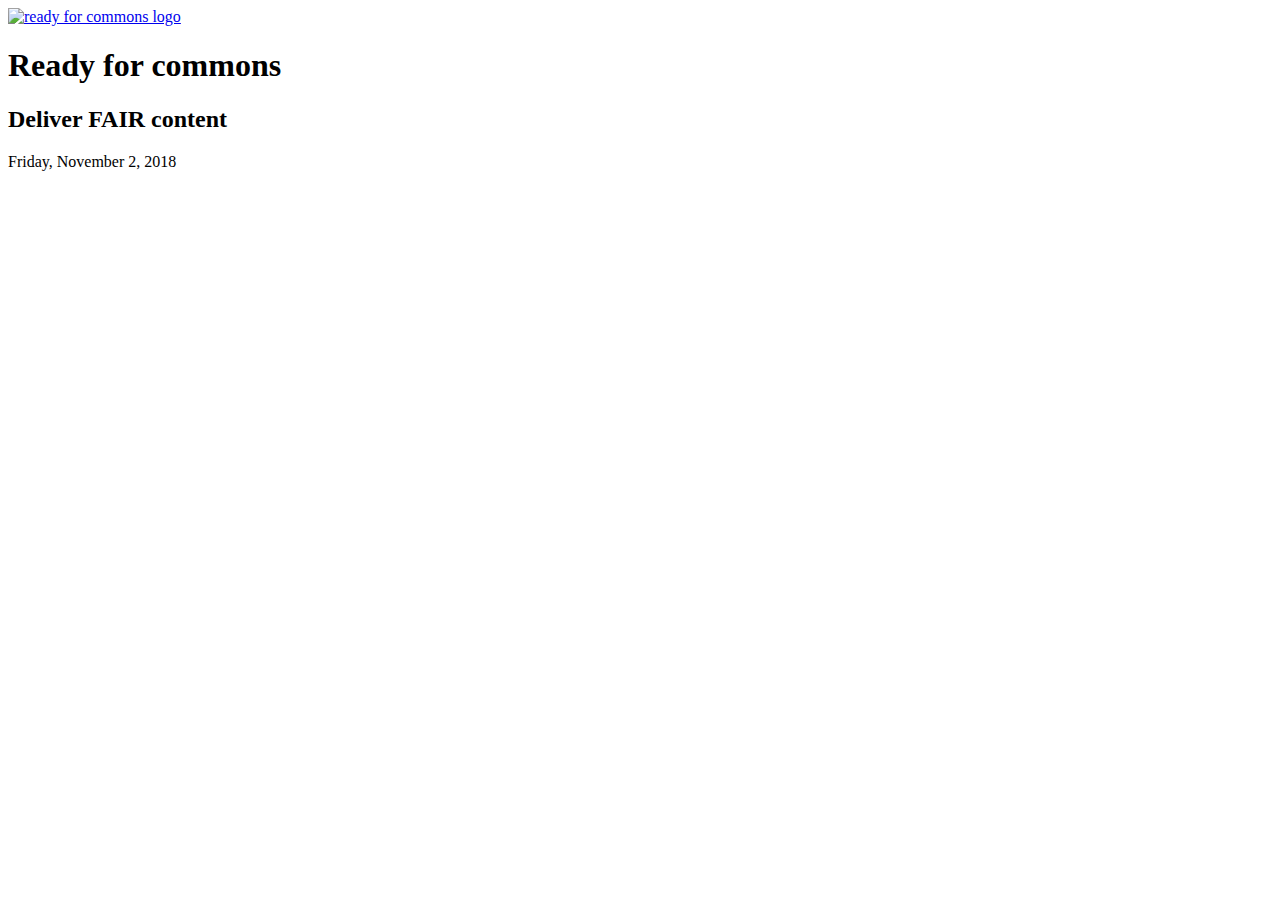
==== docs/index.html @ cfa5a215 "convert home from html to md" ====
<!DOCTYPE html>
<html lang="en" dir="ltr">
  <head>
    <title>Ready for commons</title>
<meta charset="utf-8" />
<meta http-equiv="X-UA-Compatible" content="IE=edge">
<meta name="viewport" content="width=device-width, initial-scale=1" />
<meta name="description" content=" Ready for commons is a magazine about FAIR content: document, data or software are Findable, Accessible, Interoperable and Reusable for every use. We collect the metadata from Zenodo (CERN) for exposed the latest open access and open data stuff. ">
<meta name="author" content=" OSD opensensorsdata ">

<meta name="generator" content="Hugo 0.50" />


<meta name="twitter:site" content="@osd_it">
<meta name="twitter:creator" content=" OSD opensensorsdata ">

<meta name="twitter:title" content="Ready for commons" />
<meta name="twitter:description" content=" Ready for commons is a magazine about FAIR content: document, data or software are Findable, Accessible, Interoperable and Reusable for every use. We collect the metadata from Zenodo (CERN) for exposed the latest open access and open data stuff. " /> 


<link rel="stylesheet" href="https://readyforcommons.com/css/tachyons.min.css" />
<link rel="stylesheet" href="https://readyforcommons.com/css/r4c.css" />

  </head>
  <body class="sans-serif bg-osd ink ph2">
    <header class="tc pt2 avenir">
  <a href="/" class="">
    <img src="/images/logo/readyforcommons.svg" alt="ready for commons logo">
  </a>
  <h1 class="mt2 mb0 baskerville i fw1 f1">Ready for commons</h1>
  <h2 class="mt2 mb0 f6 fw4 ttu tracked">Deliver FAIR content</h2>
  <p class="mt2 mb0 f7 fw4 tracked">Friday, November 2, 2018</p>
  
</header>


  </body>
</html>
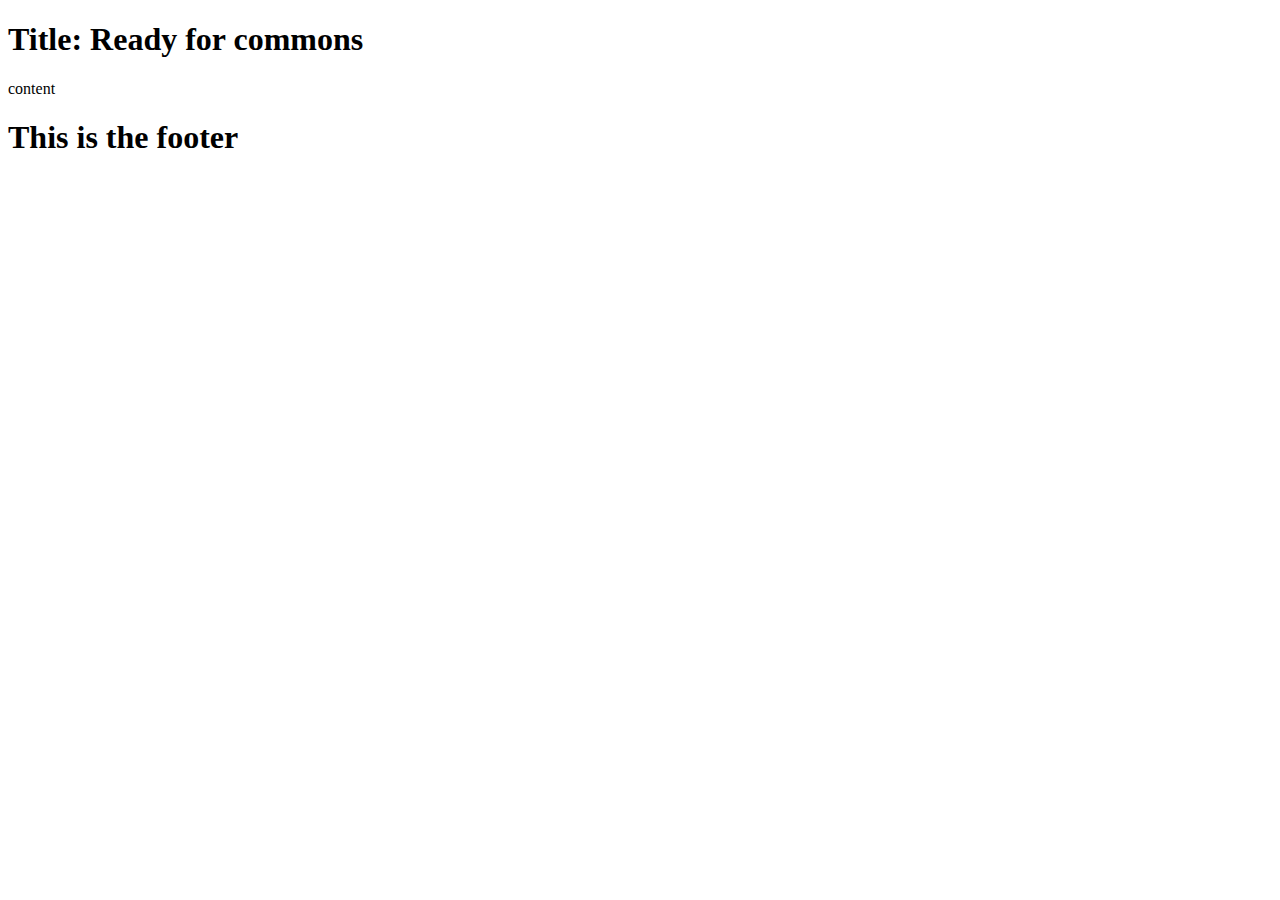
==== commit cfef1286: "add docs folder" ====
--- a/docs/index.html
+++ b/docs/index.html
@@ -1,38 +1,42 @@
 <!DOCTYPE html>
-<html lang="en" dir="ltr">
+<html lang="en-us" dir="ltr">
   <head>
+	<meta name="generator" content="Hugo 0.50" />
     <title>Ready for commons</title>
-<meta charset="utf-8" />
-<meta http-equiv="X-UA-Compatible" content="IE=edge">
-<meta name="viewport" content="width=device-width, initial-scale=1" />
-<meta name="description" content=" Ready for commons is a magazine about FAIR content: document, data or software are Findable, Accessible, Interoperable and Reusable for every use. We collect the metadata from Zenodo (CERN) for exposed the latest open access and open data stuff. ">
-<meta name="author" content=" OSD opensensorsdata ">
+    <meta charset="utf-8">
+    <meta name="viewport" content="width=device-width, initial-scale=1, maximum-scale=1">
 
-<meta name="generator" content="Hugo 0.50" />
-
-
-<meta name="twitter:site" content="@osd_it">
-<meta name="twitter:creator" content=" OSD opensensorsdata ">
-
-<meta name="twitter:title" content="Ready for commons" />
-<meta name="twitter:description" content=" Ready for commons is a magazine about FAIR content: document, data or software are Findable, Accessible, Interoperable and Reusable for every use. We collect the metadata from Zenodo (CERN) for exposed the latest open access and open data stuff. " /> 
-
-
-<link rel="stylesheet" href="https://readyforcommons.com/css/tachyons.min.css" />
-<link rel="stylesheet" href="https://readyforcommons.com/css/r4c.css" />
-
+    <meta name="author" content="OSD opensensorsdata">
+    
+      <meta name="description" content="This is the Ready for commons site">
+    
+    <link rel="icon" href="https://readyforcommons.com/img/favicon/favicon.ico">
+    <link rel="apple-touch-icon" href="https://readyforcommons.com/img/favicon/apple-touch-icon.png" />
   </head>
-  <body class="sans-serif bg-osd ink ph2">
-    <header class="tc pt2 avenir">
-  <a href="/" class="">
-    <img src="/images/logo/readyforcommons.svg" alt="ready for commons logo">
-  </a>
-  <h1 class="mt2 mb0 baskerville i fw1 f1">Ready for commons</h1>
-  <h2 class="mt2 mb0 f6 fw4 ttu tracked">Deliver FAIR content</h2>
-  <p class="mt2 mb0 f7 fw4 tracked">Friday, November 2, 2018</p>
-  
-</header>
-
+  <body>
 
   </body>
 </html>
+
+<meta property="og:title" content="Ready for commons" />
+<meta property="og:description" content="Data asset management" />
+<meta property="og:type" content="website" />
+<meta property="og:url" content="https://readyforcommons.com/" />
+<meta property="og:updated_time" content="2018-11-04T10:00:51&#43;01:00"/><meta property="og:site_name" content="Ready for commons" />
+
+<meta name="twitter:card" content="summary_large_image"/>
+<meta name="twitter:image" content="https://readyforcommons.com/img/seo/r4c-opg-facebook.png"/>
+
+<meta name="twitter:title" content="Ready for commons"/>
+<meta name="twitter:description" content="Data asset management"/>
+
+
+  <h1>Title: Ready for commons</h1>
+  content
+<footer>
+  <h1>This is the footer</h1>
+</footer>
+
+
+</body>
+</html>
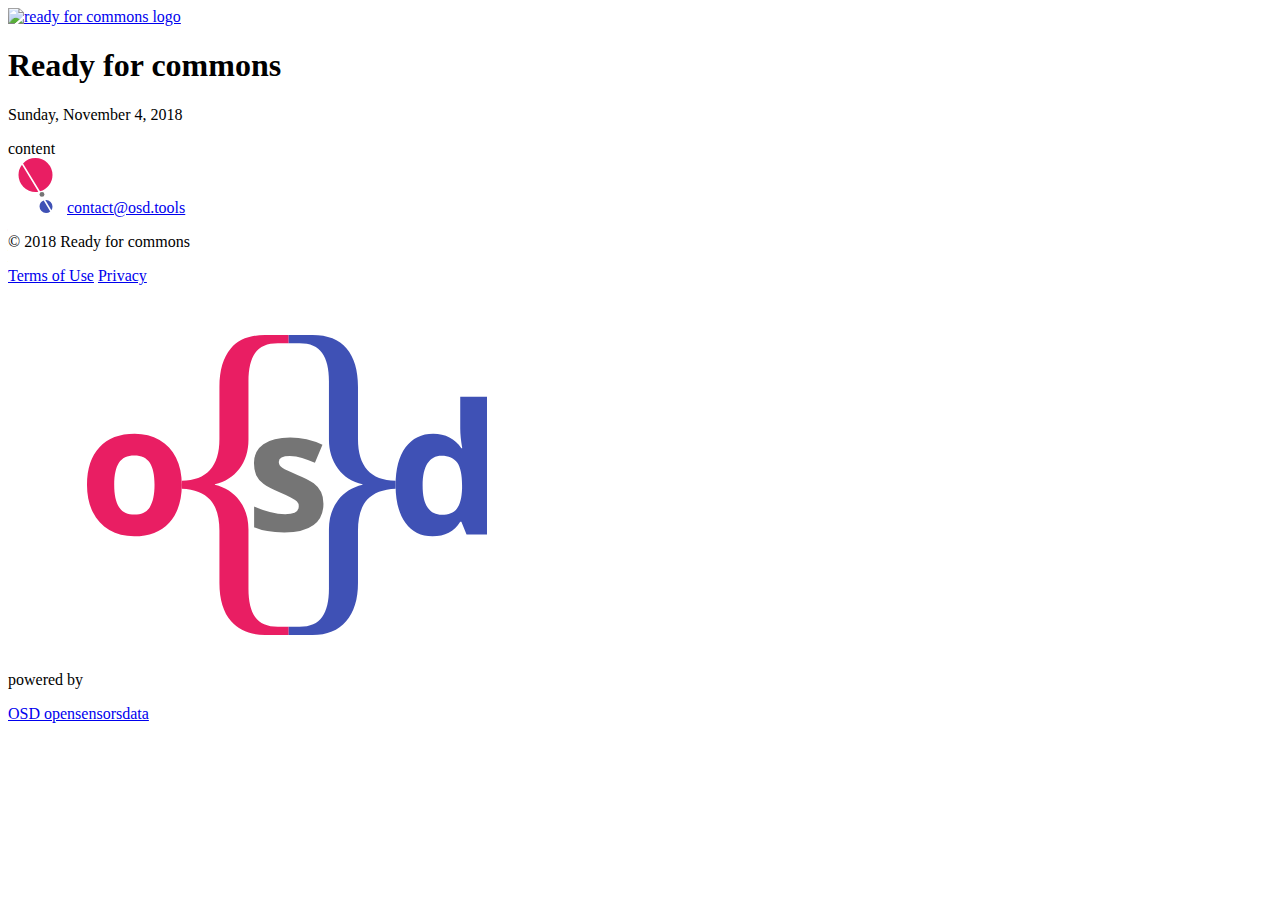
==== commit 0a1b1ba0: "update" ====
--- a/docs/index.html
+++ b/docs/index.html
@@ -8,33 +8,86 @@
 
     <meta name="author" content="OSD opensensorsdata">
     
-      <meta name="description" content="This is the Ready for commons site">
+      <meta name="description" content="Data asset management">
     
     <link rel="icon" href="https://readyforcommons.com/img/favicon/favicon.ico">
     <link rel="apple-touch-icon" href="https://readyforcommons.com/img/favicon/apple-touch-icon.png" />
-  </head>
-  <body>
 
-  </body>
-</html>
-
-<meta property="og:title" content="Ready for commons" />
-<meta property="og:description" content="Data asset management" />
+    <meta property="og:title" content="Ready for commons" />
+<meta property="og:description" content="This is the Ready for commons site" />
 <meta property="og:type" content="website" />
 <meta property="og:url" content="https://readyforcommons.com/" />
 <meta property="og:updated_time" content="2018-11-04T10:00:51&#43;01:00"/><meta property="og:site_name" content="Ready for commons" />
 
-<meta name="twitter:card" content="summary_large_image"/>
+    <meta name="twitter:card" content="summary_large_image"/>
 <meta name="twitter:image" content="https://readyforcommons.com/img/seo/r4c-opg-facebook.png"/>
 
 <meta name="twitter:title" content="Ready for commons"/>
-<meta name="twitter:description" content="Data asset management"/>
+<meta name="twitter:description" content="This is the Ready for commons site"/>
 
 
-  <h1>Title: Ready for commons</h1>
+    <meta property="og:title" content="Ready for commons" />
+<meta property="og:description" content="This is the Ready for commons site" />
+<meta property="og:type" content="website" />
+<meta property="og:url" content="https://readyforcommons.com/" />
+
+  
+    
+      <meta property="og:image" content="https://readyforcommons.com/img/seo/r4c-opg-facebook.png" />
+    
+  
+
+
+  <meta property="og:updated_time" content="2018-11-04T10:00:51&#43;01:00"/>
+
+
+
+
+  <meta property="og:site_name" content="Ready for commons" />
+
+
+
+
+
+
+
+
+
+
+
+
+
+    <link rel="stylesheet" href="https://readyforcommons.com/css/r4c-color.css">
+    <link rel="stylesheet" href="https://readyforcommons.com/css/r4c-link.css">
+    <link rel="stylesheet" href="https://readyforcommons.com/css/tachyons.min.css">
+
+  </head>
+  <body class="sans-serif bg-osd ink ph2">
+
+  <header class="tc pt2 avenir">
+  <a href="/" class="">
+    <img src="/images/logo/readyforcommons.svg" alt="ready for commons logo">
+  </a>
+  <h1 class="mt2 mb0 baskerville i fw1 f1">Ready for commons</h1>
+  <h2 class="mt2 mb0 f6 fw4 ttu tracked"></h2>
+  <p class="mt2 mb0 f7 fw4 tracked">Sunday, November 4, 2018</p>
+  
+</header>
+
   content
-<footer>
-  <h1>This is the footer</h1>
+<footer class="ph3 ph4-ns pv6 bt b--black-10 black-70 avenir" id="footer">
+  <img src="img/logo/readyforcommons.svg" alt="ready for commons logo">
+  <a href="mailto:contact@sod.tools" class="link b f3 f2-ns dim black-70 lh-solid">contact@osd.tools</a>
+  <p class="f6 db b lh-solid osd-link">© 2018 Ready for commons</p>
+  <div class="mt5">
+    <a href="/terms/"    title="Terms" class="f6 dib ph2 mid-gray dim">Terms of Use</a>
+    <a href="/privacy/"  title="Privacy" class="f6 dib pl2 mid-gray dim">Privacy</a>
+  </div>
+  <div class="pa2 osd-link flex mt5 items-center">
+    powered by <img class="ph2 h2" src="img/logo/osd-logo.svg" alt="logo OSD">
+    <p><a class="osd-link" href="https://osd.tools">OSD opensensorsdata</a></p>
+
+  </div>
 </footer>
 
 
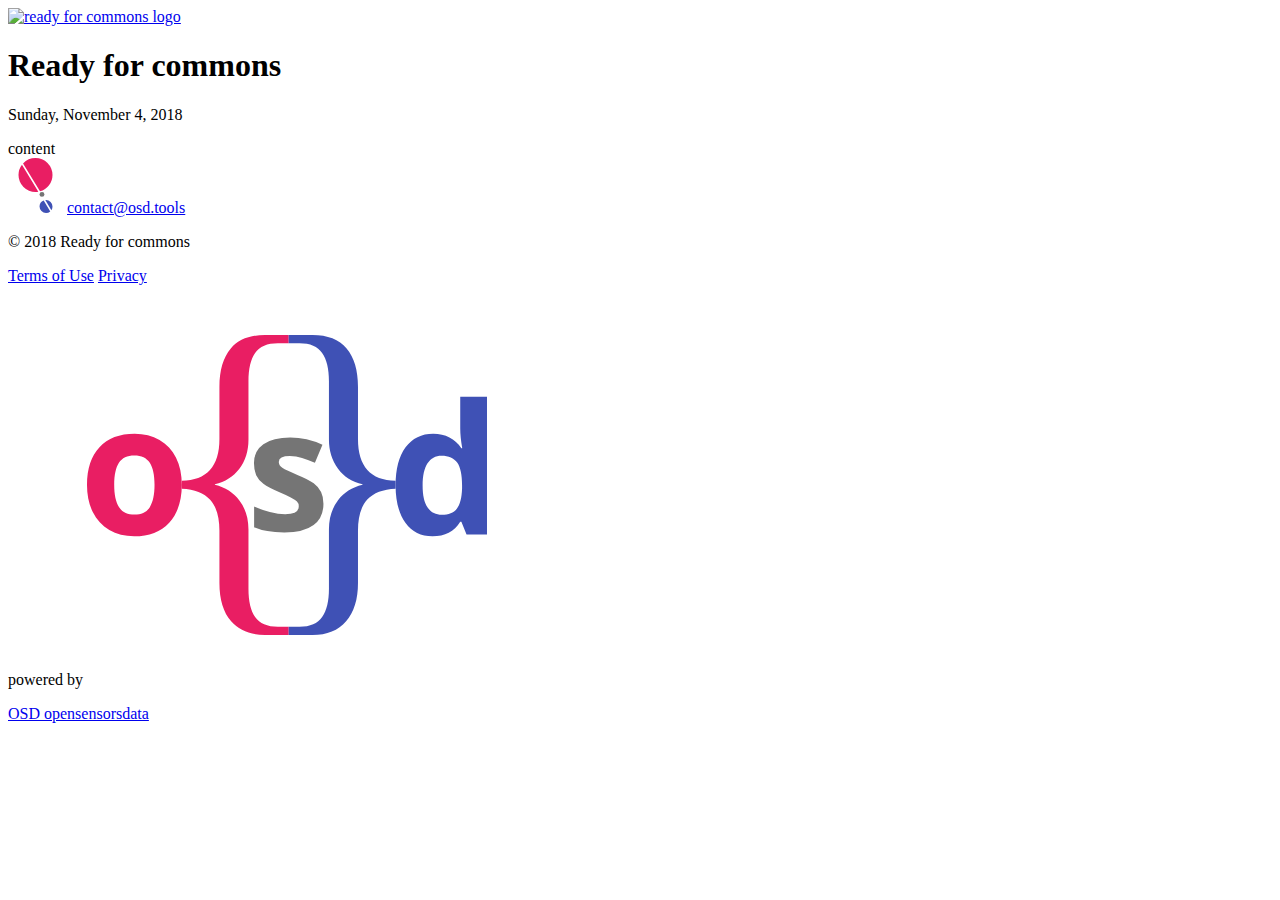
==== commit 92851917: "fix url image home" ====
--- a/docs/index.html
+++ b/docs/index.html
@@ -66,7 +66,7 @@
 
   <header class="tc pt2 avenir">
   <a href="/" class="">
-    <img src="/images/logo/readyforcommons.svg" alt="ready for commons logo">
+    <img src="/img/logo/readyforcommons.svg" alt="ready for commons logo">
   </a>
   <h1 class="mt2 mb0 baskerville i fw1 f1">Ready for commons</h1>
   <h2 class="mt2 mb0 f6 fw4 ttu tracked"></h2>
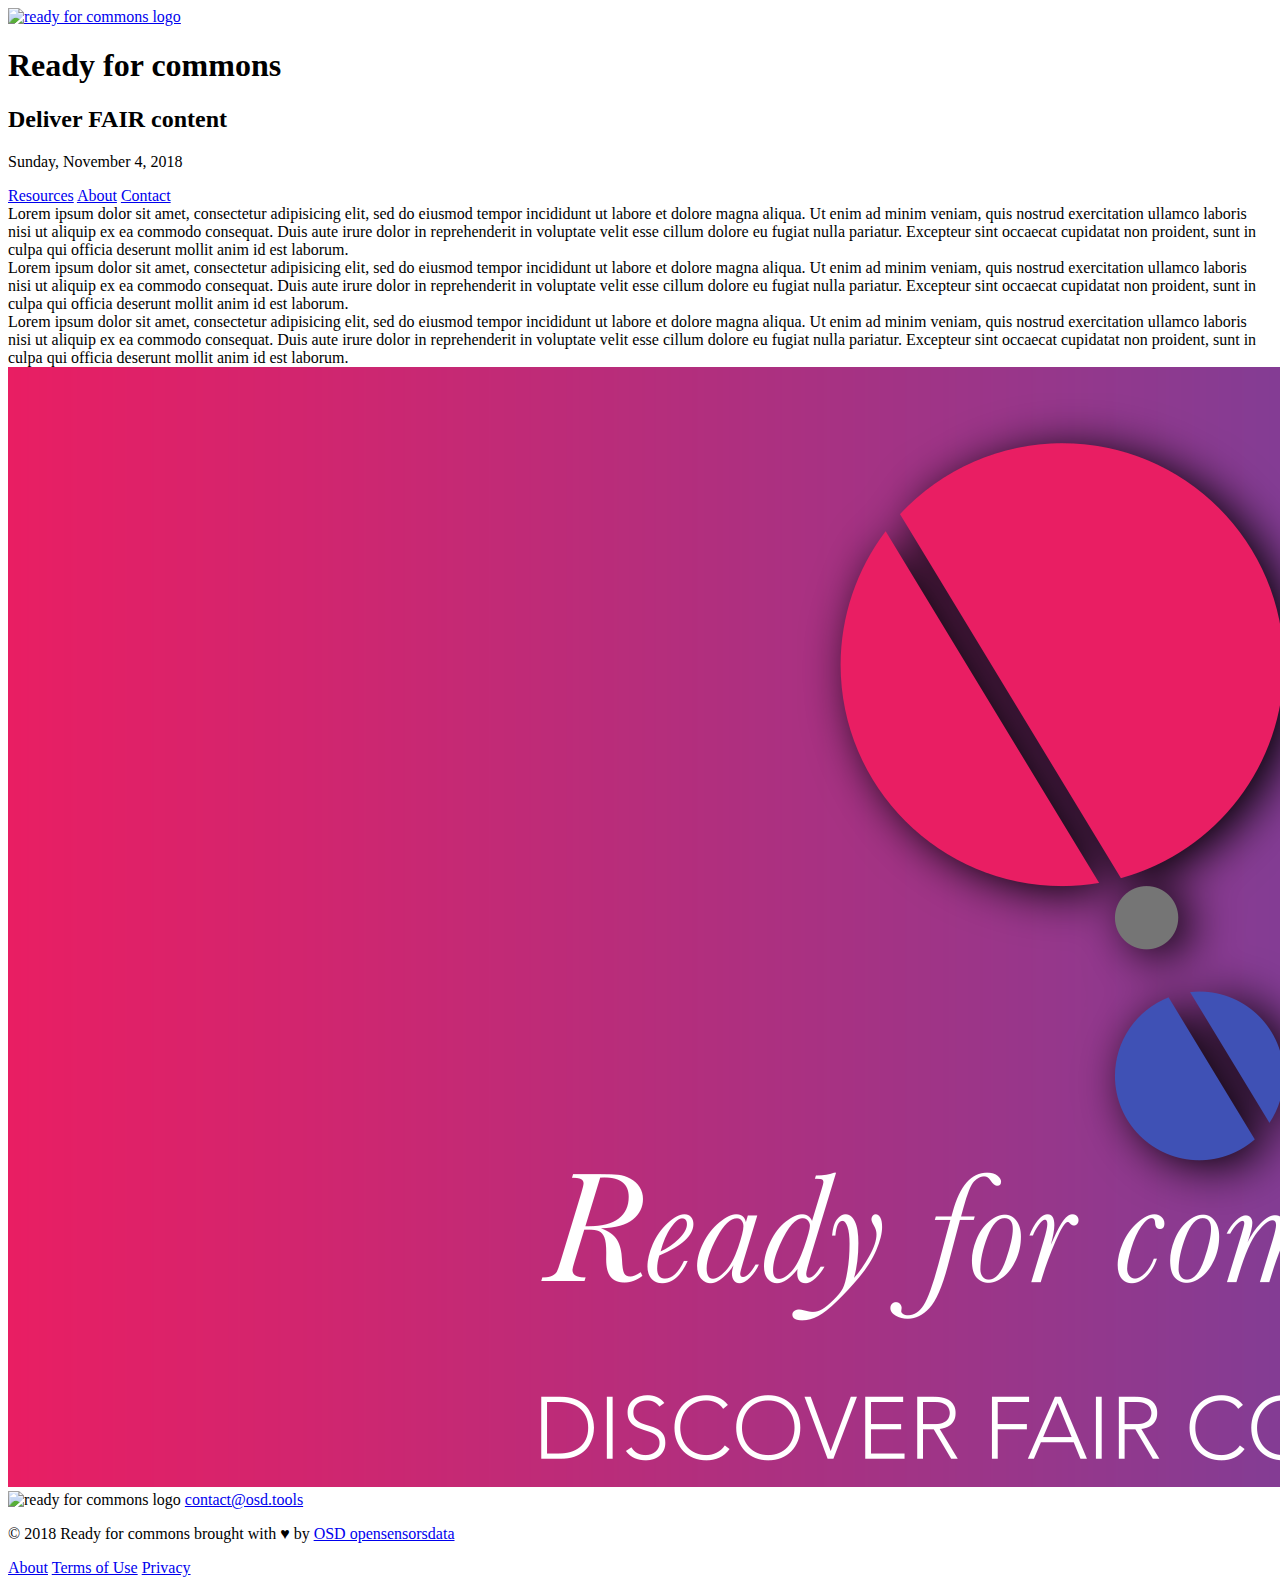
==== commit 51c83974: "update" ====
--- a/docs/index.html
+++ b/docs/index.html
@@ -58,7 +58,6 @@
 
 
     <link rel="stylesheet" href="https://readyforcommons.com/css/r4c-color.css">
-    <link rel="stylesheet" href="https://readyforcommons.com/css/r4c-link.css">
     <link rel="stylesheet" href="https://readyforcommons.com/css/tachyons.min.css">
 
   </head>
@@ -69,24 +68,35 @@
     <img src="/img/logo/readyforcommons.svg" alt="ready for commons logo">
   </a>
   <h1 class="mt2 mb0 baskerville i fw1 f1">Ready for commons</h1>
-  <h2 class="mt2 mb0 f6 fw4 ttu tracked"></h2>
+  <h2 class="mt2 mb0 f6 fw4 ttu tracked">Deliver FAIR content</h2>
   <p class="mt2 mb0 f7 fw4 tracked">Sunday, November 4, 2018</p>
-  
+
+  <nav class="bb b--osd-indigo tc w-100 center mt4">
+    <a class="f6 f5-l link bg-animate ink hover-osd-pink dib pa3 ph4-l" href="/resources/">Resources</a>
+    <a class="f6 f5-l link bg-animate ink hover-osd-pink dib pa3 ph4-l" href="/about">About</a>
+    <a class="f6 f5-l link bg-animate ink hover-osd-pink dib pa3 ph4-l" href="#footer">Contact</a>
+  </nav>
+
 </header>
 
-  content
-<footer class="ph3 ph4-ns pv6 bt b--black-10 black-70 avenir" id="footer">
-  <img src="img/logo/readyforcommons.svg" alt="ready for commons logo">
+  <article class="cf pa3 mw9 center avenir">
+    Lorem ipsum dolor sit amet, consectetur adipisicing elit, sed do eiusmod tempor incididunt ut labore et dolore magna aliqua. Ut enim ad minim veniam, quis nostrud exercitation ullamco laboris nisi ut aliquip ex ea commodo consequat. Duis aute irure dolor in reprehenderit in voluptate velit esse cillum dolore eu fugiat nulla pariatur. Excepteur sint occaecat cupidatat non proident, sunt in culpa qui officia deserunt mollit anim id est laborum.
+    <br>
+    Lorem ipsum dolor sit amet, consectetur adipisicing elit, sed do eiusmod tempor incididunt ut labore et dolore magna aliqua. Ut enim ad minim veniam, quis nostrud exercitation ullamco laboris nisi ut aliquip ex ea commodo consequat. Duis aute irure dolor in reprehenderit in voluptate velit esse cillum dolore eu fugiat nulla pariatur. Excepteur sint occaecat cupidatat non proident, sunt in culpa qui officia deserunt mollit anim id est laborum.
+    <br>
+    Lorem ipsum dolor sit amet, consectetur adipisicing elit, sed do eiusmod tempor incididunt ut labore et dolore magna aliqua. Ut enim ad minim veniam, quis nostrud exercitation ullamco laboris nisi ut aliquip ex ea commodo consequat. Duis aute irure dolor in reprehenderit in voluptate velit esse cillum dolore eu fugiat nulla pariatur. Excepteur sint occaecat cupidatat non proident, sunt in culpa qui officia deserunt mollit anim id est laborum.
+    <br>
+    <img class="h4 center pv4" src="img/seo/r4c-opg-facebook.png" alt="">
+
+  </article>
+<footer class="ph3 ph4-ns pv6 bt b--black-10 black-70 avenir">
+  <img class="h2" src="https://readyforcommons.com/img/logo/readyforcommons.svg" alt="ready for commons logo">
   <a href="mailto:contact@sod.tools" class="link b f3 f2-ns dim black-70 lh-solid">contact@osd.tools</a>
-  <p class="f6 db b lh-solid osd-link">© 2018 Ready for commons</p>
+  <p class="mt3"> <span class="f6 db b ttu lh-solid">© 2018 Ready for commons</span> brought with &hearts; by <a class="dib pl2 mid-gray dim" href="https://osd.tools">OSD opensensorsdata</a></p>
   <div class="mt5">
+    <a href="/about/" title="About" class="f6 dib pr2 mid-gray dim">About</a>
     <a href="/terms/"    title="Terms" class="f6 dib ph2 mid-gray dim">Terms of Use</a>
     <a href="/privacy/"  title="Privacy" class="f6 dib pl2 mid-gray dim">Privacy</a>
-  </div>
-  <div class="pa2 osd-link flex mt5 items-center">
-    powered by <img class="ph2 h2" src="img/logo/osd-logo.svg" alt="logo OSD">
-    <p><a class="osd-link" href="https://osd.tools">OSD opensensorsdata</a></p>
-
   </div>
 </footer>
 
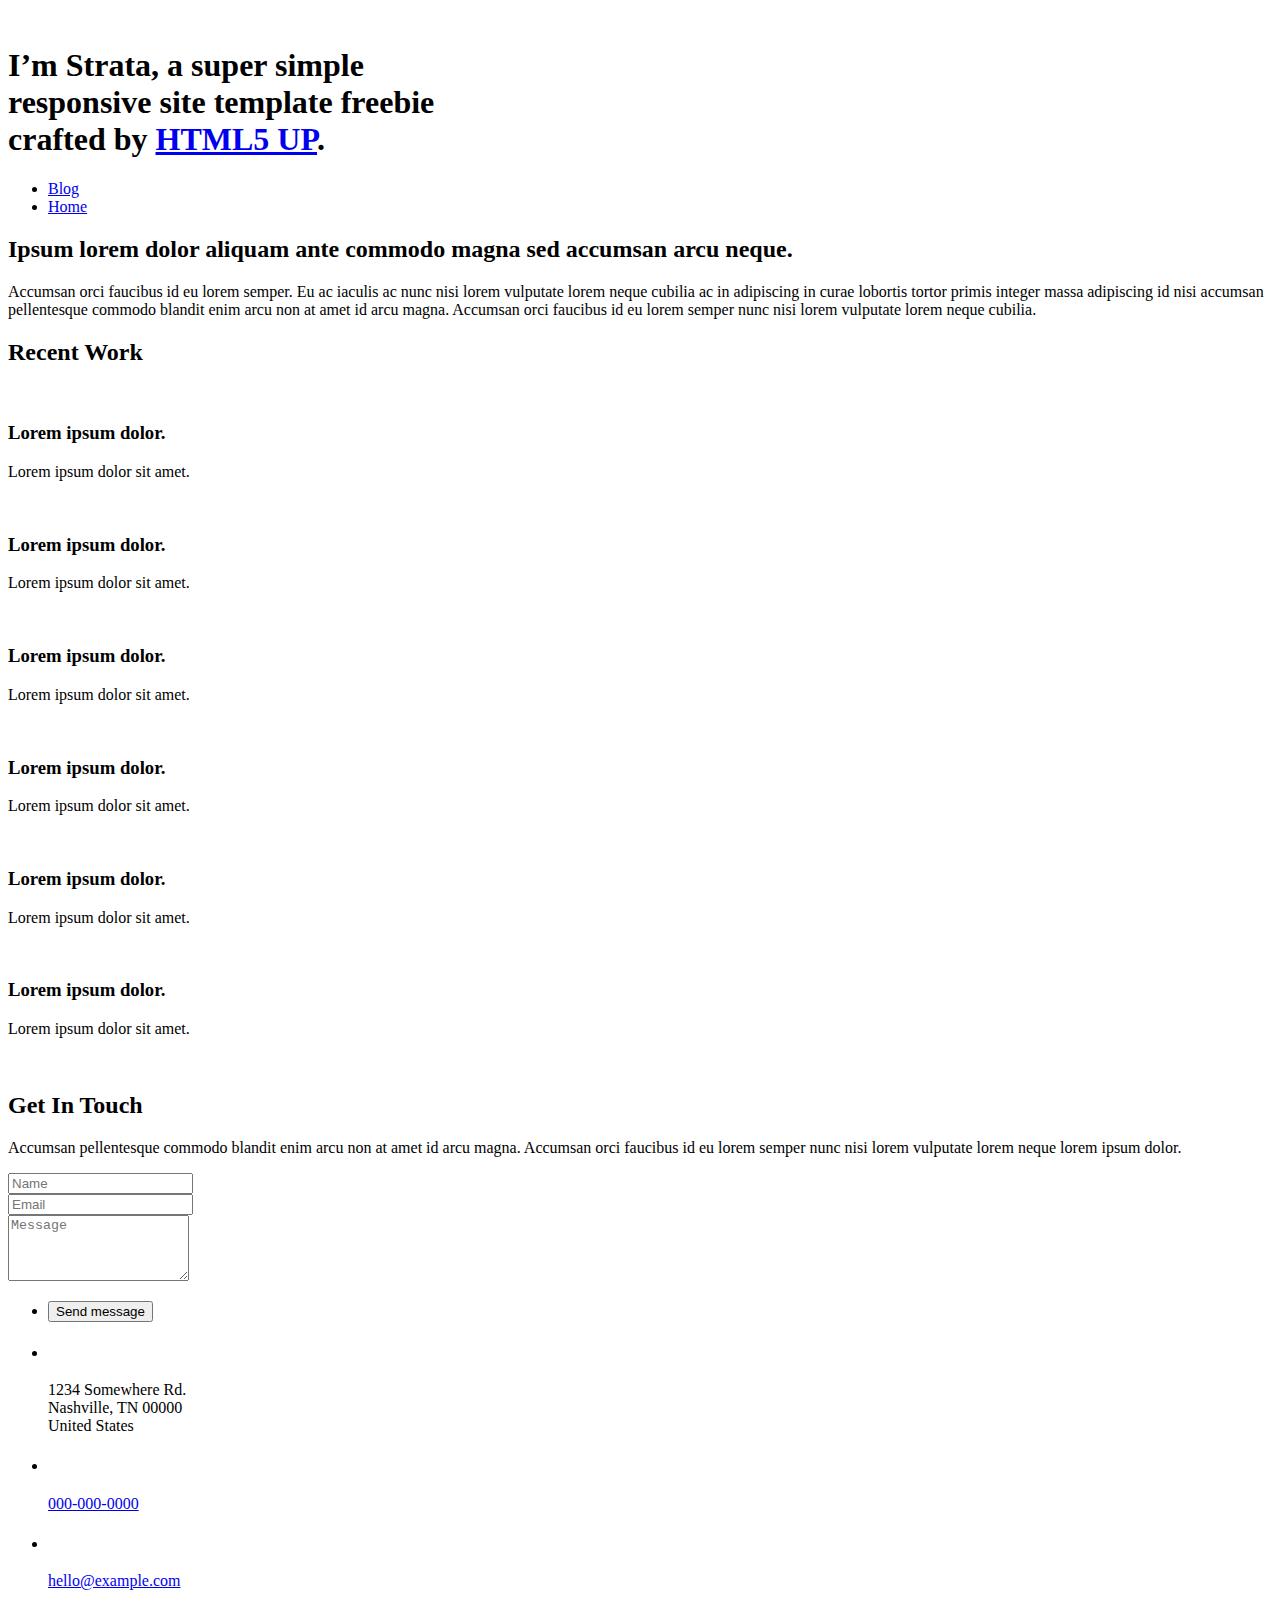
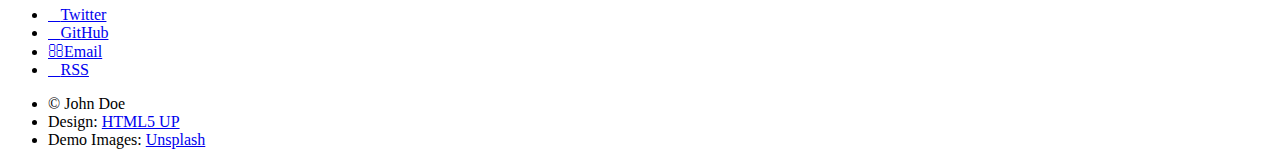
==== commit 0a6cb343: "new theme test" ====
--- a/docs/index.html
+++ b/docs/index.html
@@ -1,105 +1,250 @@
-<!DOCTYPE html>
-<html lang="en-us" dir="ltr">
-  <head>
-	<meta name="generator" content="Hugo 0.50" />
-    <title>Ready for commons</title>
-    <meta charset="utf-8">
-    <meta name="viewport" content="width=device-width, initial-scale=1, maximum-scale=1">
-
-    <meta name="author" content="OSD opensensorsdata">
+<!DOCTYPE HTML>
+
+<!-- 
+Strata by HTML5 UP
+html5up.net | @n33co
+Free for personal and commercial use under the CCA 3.0 license (html5up.net/license)
+-->
+<html>
+	<head>
+		<title>Ready for commons</title>
+		<meta charset="utf-8" />
+		<meta name="viewport" content="width=device-width, initial-scale=1" />
+		<meta name="author" content="Your name">
+		<meta name="description" content="Describe your website">
+		<meta http-equiv="content-language" content="en-us" />
+
+		
+		<meta name="og:site_name" content="Ready for commons">
+		<meta name="og:title" content="Ready for commons">
+		<meta name="og:url" content="https://readyforcommons.com/">
+		
+		<meta name="og:image" content="https://readyforcommons.com/images/avatar.jpg">
+		
+		
+
+		<meta name="generator" content="Hugo 0.50" />
+
+		<!--[if lte IE 8]><script src='https://readyforcommons.com/js/ie/html5shiv.js'></script><![endif]-->
+		<link rel="stylesheet" type="text/css" href="https://cdnjs.cloudflare.com/ajax/libs/font-awesome/4.7.0/css/font-awesome.min.css">
+		<link rel="stylesheet" href="https://readyforcommons.com/css/main.css" />
+		<!--[if lte IE 8]><link rel="stylesheet" href="https://readyforcommons.com//css/ie8.css"><![endif]-->
+
+		
+		<link href="https://readyforcommons.com/index.xml" rel="alternate" type="application/rss+xml" title="Ready for commons" />
+		<link href="https://readyforcommons.com/index.xml" rel="feed" type="application/rss+xml" title="Ready for commons" />
+		
+		
+	</head>
+
+	<body id="top">
+		<!-- Header -->
+<header id="header">
+	
+	<a href="https://readyforcommons.com/" class="image avatar"><img src="https://readyforcommons.com/images/avatar.jpg" alt="" /></a>
+	
+	
+		<h1><strong>I&rsquo;m Strata</strong>, a super simple<br> responsive site template freebie<br> crafted by <a href="//html5up.net">HTML5 UP</a>.</h1>
+	
+
+	
+		<nav id="sidebar">
+			<ul>
+			
+				<li><a href="https://readyforcommons.com/post/">Blog</a></li>
+			
+				<li><a href="https://readyforcommons.com/">Home</a></li>
+			
+			</ul>
+		</nav>
+	
+</header>
+
+
+		<!-- Main -->
+		<div id="main">
+			
+	
+		<section>
+	<header class="major">
+		<h2>Ipsum lorem dolor aliquam ante commodo magna sed accumsan arcu neque.</h2>
+	</header>
+	<p>Accumsan orci faucibus id eu lorem semper. Eu ac iaculis ac nunc nisi lorem vulputate lorem neque cubilia ac in adipiscing in curae lobortis tortor primis integer massa adipiscing id nisi accumsan pellentesque commodo blandit enim arcu non at amet id arcu magna. Accumsan orci faucibus id eu lorem semper nunc nisi lorem vulputate lorem neque cubilia.</p>
+</section>
+
+	
+
+	
+		<!-- portfolio -->
+<section id="two">
+	<h2>Recent Work</h2>
+	<div class="row">
+		
+		<article class="6u 12u$(xsmall) work-item">
+			<a href="https://readyforcommons.com/images/fulls/01.jpg" class="image fit thumb"><img src="https://readyforcommons.com/images/thumbs/01.jpg" alt="" /></a>
+			<h3>Lorem ipsum dolor.</h3>
+			<p>Lorem ipsum dolor sit amet.</p>
+		</article>
+		
+		<article class="6u 12u$(xsmall) work-item">
+			<a href="https://readyforcommons.com/images/fulls/02.jpg" class="image fit thumb"><img src="https://readyforcommons.com/images/thumbs/02.jpg" alt="" /></a>
+			<h3>Lorem ipsum dolor.</h3>
+			<p>Lorem ipsum dolor sit amet.</p>
+		</article>
+		
+		<article class="6u 12u$(xsmall) work-item">
+			<a href="https://readyforcommons.com/images/fulls/03.jpg" class="image fit thumb"><img src="https://readyforcommons.com/images/thumbs/03.jpg" alt="" /></a>
+			<h3>Lorem ipsum dolor.</h3>
+			<p>Lorem ipsum dolor sit amet.</p>
+		</article>
+		
+		<article class="6u 12u$(xsmall) work-item">
+			<a href="https://readyforcommons.com/images/fulls/04.jpg" class="image fit thumb"><img src="https://readyforcommons.com/images/thumbs/04.jpg" alt="" /></a>
+			<h3>Lorem ipsum dolor.</h3>
+			<p>Lorem ipsum dolor sit amet.</p>
+		</article>
+		
+		<article class="6u 12u$(xsmall) work-item">
+			<a href="https://readyforcommons.com/images/fulls/05.jpg" class="image fit thumb"><img src="https://readyforcommons.com/images/thumbs/05.jpg" alt="" /></a>
+			<h3>Lorem ipsum dolor.</h3>
+			<p>Lorem ipsum dolor sit amet.</p>
+		</article>
+		
+		<article class="6u 12u$(xsmall) work-item">
+			<a href="https://readyforcommons.com/images/fulls/06.jpg" class="image fit thumb"><img src="https://readyforcommons.com/images/thumbs/06.jpg" alt="" /></a>
+			<h3>Lorem ipsum dolor.</h3>
+			<p>Lorem ipsum dolor sit amet.</p>
+		</article>
+		
+	</div>
+</section>
+
+	
+
+	
+		<section>
     
-      <meta name="description" content="Data asset management">
-    
-    <link rel="icon" href="https://readyforcommons.com/img/favicon/favicon.ico">
-    <link rel="apple-touch-icon" href="https://readyforcommons.com/img/favicon/apple-touch-icon.png" />
-
-    <meta property="og:title" content="Ready for commons" />
-<meta property="og:description" content="This is the Ready for commons site" />
-<meta property="og:type" content="website" />
-<meta property="og:url" content="https://readyforcommons.com/" />
-<meta property="og:updated_time" content="2018-11-04T10:00:51&#43;01:00"/><meta property="og:site_name" content="Ready for commons" />
-
-    <meta name="twitter:card" content="summary_large_image"/>
-<meta name="twitter:image" content="https://readyforcommons.com/img/seo/r4c-opg-facebook.png"/>
-
-<meta name="twitter:title" content="Ready for commons"/>
-<meta name="twitter:description" content="This is the Ready for commons site"/>
-
-
-    <meta property="og:title" content="Ready for commons" />
-<meta property="og:description" content="This is the Ready for commons site" />
-<meta property="og:type" content="website" />
-<meta property="og:url" content="https://readyforcommons.com/" />
-
-  
-    
-      <meta property="og:image" content="https://readyforcommons.com/img/seo/r4c-opg-facebook.png" />
-    
-  
-
-
-  <meta property="og:updated_time" content="2018-11-04T10:00:51&#43;01:00"/>
-
-
-
-
-  <meta property="og:site_name" content="Ready for commons" />
-
-
-
-
-
-
-
-
-
-
-
-
-
-    <link rel="stylesheet" href="https://readyforcommons.com/css/r4c-color.css">
-    <link rel="stylesheet" href="https://readyforcommons.com/css/tachyons.min.css">
-
-  </head>
-  <body class="sans-serif bg-osd ink ph2">
-
-  <header class="tc pt2 avenir">
-  <a href="/" class="">
-    <img src="/img/logo/readyforcommons.svg" alt="ready for commons logo">
-  </a>
-  <h1 class="mt2 mb0 baskerville i fw1 f1">Ready for commons</h1>
-  <h2 class="mt2 mb0 f6 fw4 ttu tracked">Deliver FAIR content</h2>
-  <p class="mt2 mb0 f7 fw4 tracked">Sunday, November 4, 2018</p>
-
-  <nav class="bb b--osd-indigo tc w-100 center mt4">
-    <a class="f6 f5-l link bg-animate ink hover-osd-pink dib pa3 ph4-l" href="/resources/">Resources</a>
-    <a class="f6 f5-l link bg-animate ink hover-osd-pink dib pa3 ph4-l" href="/about">About</a>
-    <a class="f6 f5-l link bg-animate ink hover-osd-pink dib pa3 ph4-l" href="#footer">Contact</a>
-  </nav>
-
-</header>
-
-  <article class="cf pa3 mw9 center avenir">
-    Lorem ipsum dolor sit amet, consectetur adipisicing elit, sed do eiusmod tempor incididunt ut labore et dolore magna aliqua. Ut enim ad minim veniam, quis nostrud exercitation ullamco laboris nisi ut aliquip ex ea commodo consequat. Duis aute irure dolor in reprehenderit in voluptate velit esse cillum dolore eu fugiat nulla pariatur. Excepteur sint occaecat cupidatat non proident, sunt in culpa qui officia deserunt mollit anim id est laborum.
-    <br>
-    Lorem ipsum dolor sit amet, consectetur adipisicing elit, sed do eiusmod tempor incididunt ut labore et dolore magna aliqua. Ut enim ad minim veniam, quis nostrud exercitation ullamco laboris nisi ut aliquip ex ea commodo consequat. Duis aute irure dolor in reprehenderit in voluptate velit esse cillum dolore eu fugiat nulla pariatur. Excepteur sint occaecat cupidatat non proident, sunt in culpa qui officia deserunt mollit anim id est laborum.
-    <br>
-    Lorem ipsum dolor sit amet, consectetur adipisicing elit, sed do eiusmod tempor incididunt ut labore et dolore magna aliqua. Ut enim ad minim veniam, quis nostrud exercitation ullamco laboris nisi ut aliquip ex ea commodo consequat. Duis aute irure dolor in reprehenderit in voluptate velit esse cillum dolore eu fugiat nulla pariatur. Excepteur sint occaecat cupidatat non proident, sunt in culpa qui officia deserunt mollit anim id est laborum.
-    <br>
-    <img class="h4 center pv4" src="img/seo/r4c-opg-facebook.png" alt="">
-
-  </article>
-<footer class="ph3 ph4-ns pv6 bt b--black-10 black-70 avenir">
-  <img class="h2" src="https://readyforcommons.com/img/logo/readyforcommons.svg" alt="ready for commons logo">
-  <a href="mailto:contact@sod.tools" class="link b f3 f2-ns dim black-70 lh-solid">contact@osd.tools</a>
-  <p class="mt3"> <span class="f6 db b ttu lh-solid">© 2018 Ready for commons</span> brought with &hearts; by <a class="dib pl2 mid-gray dim" href="https://osd.tools">OSD opensensorsdata</a></p>
-  <div class="mt5">
-    <a href="/about/" title="About" class="f6 dib pr2 mid-gray dim">About</a>
-    <a href="/terms/"    title="Terms" class="f6 dib ph2 mid-gray dim">Terms of Use</a>
-    <a href="/privacy/"  title="Privacy" class="f6 dib pl2 mid-gray dim">Privacy</a>
-  </div>
+
+	<div class="row">
+        <br>
+        <p>
+        <ol class="recent-posts">
+        
+        </ol>
+        </p>
+	</div>
+</section>
+
+	
+
+	
+		
+<section>
+	
+		<h2>Get In Touch</h2>
+		<p>Accumsan pellentesque commodo blandit enim arcu non at amet id arcu magna. Accumsan orci faucibus id eu lorem semper nunc nisi lorem vulputate lorem neque lorem ipsum dolor.</p>
+	
+	<div class="row" id="contact-form">
+		
+		<div class="8u 12u$(small)">
+			<form action="//formspree.io/hello@example.com" method="POST">
+				<div class="row uniform 50%">
+					<input type="hidden" name="_subject" value="New email from your portfolio" />
+					<div class="6u 12u$(xsmall)"><input type="text" name="name" id="name" placeholder="Name" required/></div>
+					<div class="6u$ 12u$(xsmall)"><input type="email" name="_replyto" name="email" id="email" placeholder="Email" required/></div>
+					<div class="12u$"><textarea name="message" id="message" placeholder="Message" rows="4" required></textarea></div>
+					<input type="text" name="_gotcha" style="display:none" />
+
+					<ul class="actions">
+						<li><input type="submit" value="Send message" /></li>
+					</ul>
+				</div>
+			</form>
+		</div>
+		
+		<div class="4u$ 12u$(small)">
+			<ul class="labeled-icons">
+				
+				<li>
+					<h3 class="icon fa-home"><span class="label"></span></h3>
+					
+					
+						1234 Somewhere Rd.<br />
+					
+						Nashville, TN 00000<br />
+					
+						United States<br />
+					
+					
+				</li>
+				
+				
+				<li>
+					<h3 class="icon fa-mobile"><span class="label"></span></h3>
+					<a href="tel:0000000000">000-000-0000</a>
+				</li>
+				
+				
+				
+				<li>
+					<h3 class="icon fa-envelope-o"><span class="label"></span></h3>
+					<a href="mailto:hello@example.com">hello@example.com</a>
+				</li>
+				
+			</ul>
+		</div>
+	</div>
+</section>
+
+	
+
+		</div>
+
+		<!-- Footer -->
+<footer id="footer">
+	<ul class="icons">
+		
+		
+		
+		<li><a href="//twitter.com/spf13" target="_blank" class="icon fa-twitter"><span class="label">Twitter</span></a></li>
+		
+		
+		<li><a href="//github.com/spf13" target="_blank" class="icon fa-github"><span class="label">GitHub</span></a></li>
+		
+		
+		
+		
+		
+		
+		<li><a href="https://readyforcommons.com/#contact-form" class="icon fa-envelope-o"><span class="label">Email</span></a></li>
+		
+		
+		<li><a href="https://readyforcommons.com/index.xml" class="icon fa-rss" type="application/rss+xml"><span class="label">RSS</span></a></li>
+		
+	</ul>
+
+	<ul class="copyright">
+		
+		<li>&copy; John Doe</li>
+		
+		<li>Design: <a href="//html5up.net">HTML5 UP</a></li>
+		
+		<li>Demo Images: <a href="//unsplash.com/">Unsplash</a></li>
+		
+	</ul>
 </footer>
 
-
-</body>
+<!-- Scripts -->
+<script src="https://readyforcommons.com/js/jquery.min.js"></script>
+<script src="https://readyforcommons.com/js/jquery.poptrox.min.js"></script>
+<script src="https://readyforcommons.com/js/skel.min.js"></script>
+<script src="https://readyforcommons.com/js/util.js"></script>
+
+<script src="https://readyforcommons.com/js/main.js"></script>
+
+
+
+
+
+	</body>
 </html>
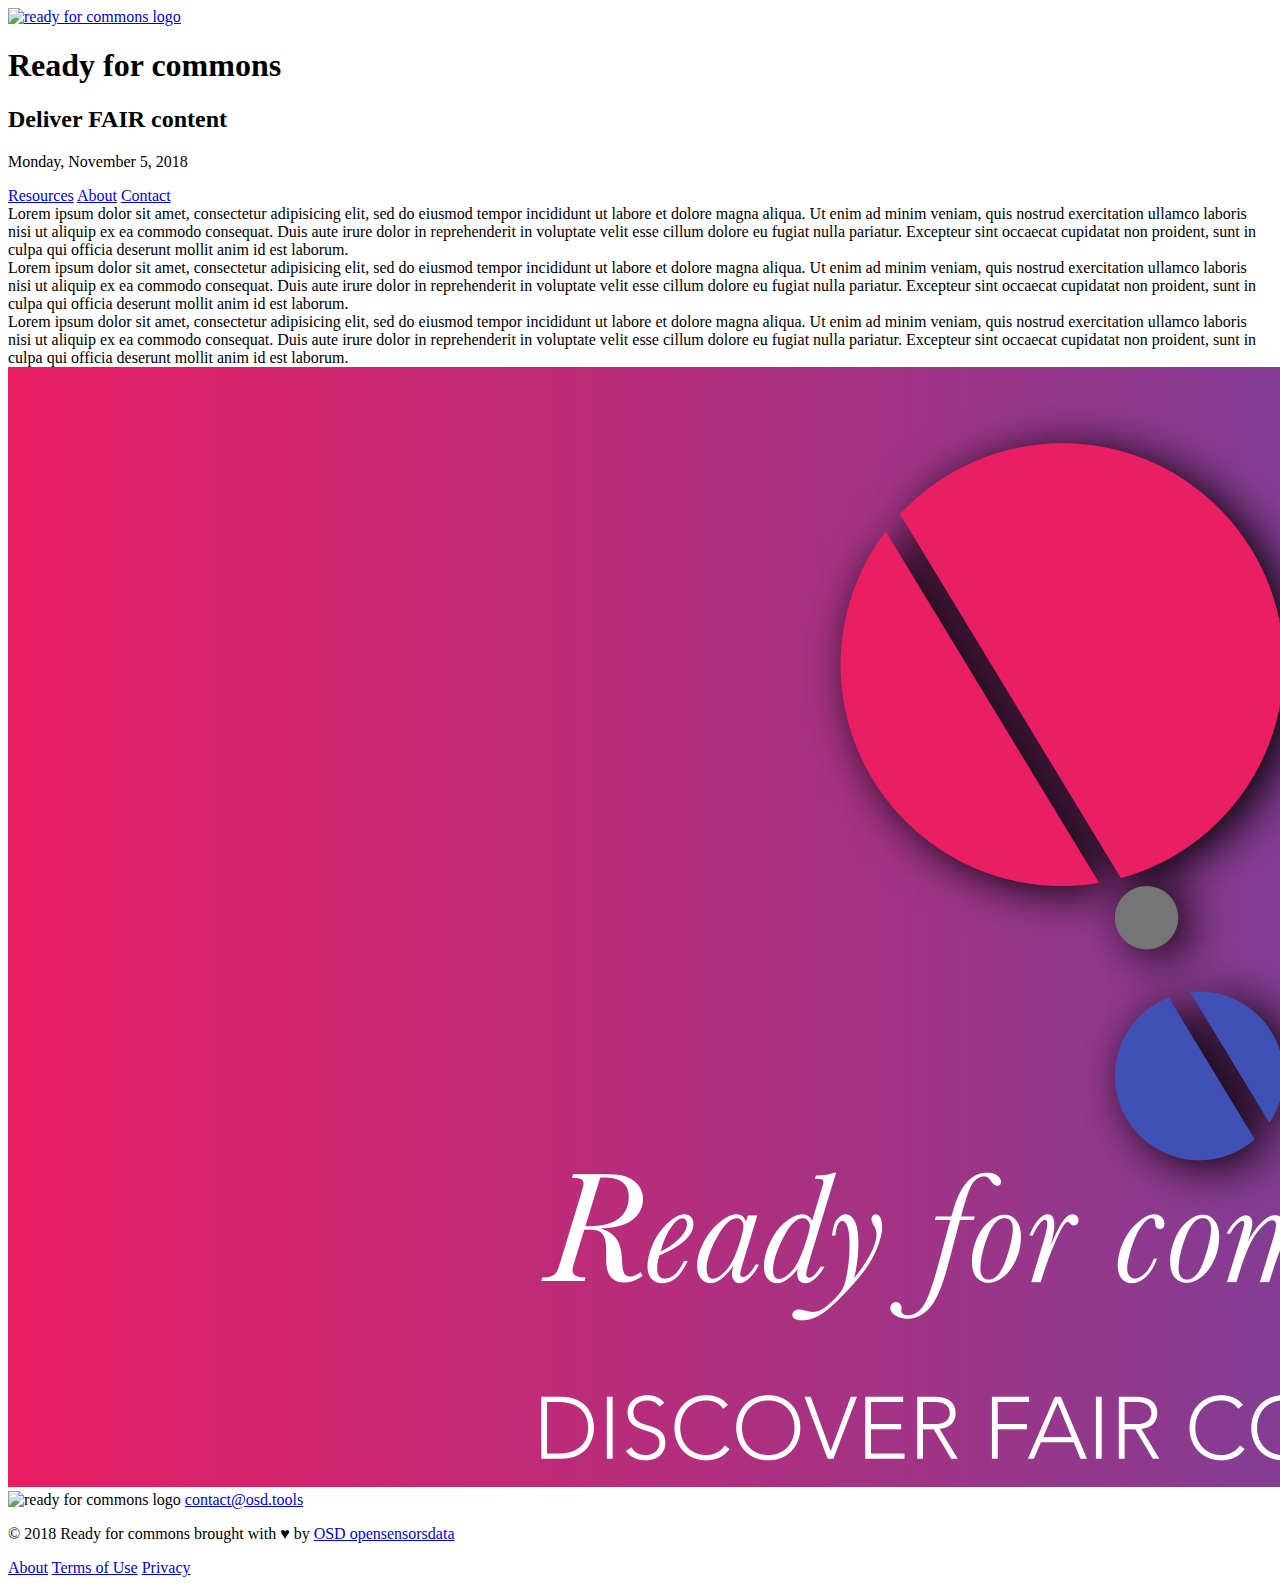
==== commit e98be6f9: "test" ====
--- a/docs/index.html
+++ b/docs/index.html
@@ -1,250 +1,105 @@
-<!DOCTYPE HTML>
+<!DOCTYPE html>
+<html lang="en-us" dir="ltr">
+  <head>
+	<meta name="generator" content="Hugo 0.50" />
+    <title>Ready for commons</title>
+    <meta charset="utf-8">
+    <meta name="viewport" content="width=device-width, initial-scale=1, maximum-scale=1">
 
-<!-- 
-Strata by HTML5 UP
-html5up.net | @n33co
-Free for personal and commercial use under the CCA 3.0 license (html5up.net/license)
--->
-<html>
-	<head>
-		<title>Ready for commons</title>
-		<meta charset="utf-8" />
-		<meta name="viewport" content="width=device-width, initial-scale=1" />
-		<meta name="author" content="Your name">
-		<meta name="description" content="Describe your website">
-		<meta http-equiv="content-language" content="en-us" />
+    <meta name="author" content="OSD opensensorsdata">
+    
+      <meta name="description" content="Data asset management">
+    
+    <link rel="icon" href="https://readyforcommons.com/img/favicon/favicon.ico">
+    <link rel="apple-touch-icon" href="https://readyforcommons.com/img/favicon/apple-touch-icon.png" />
 
-		
-		<meta name="og:site_name" content="Ready for commons">
-		<meta name="og:title" content="Ready for commons">
-		<meta name="og:url" content="https://readyforcommons.com/">
-		
-		<meta name="og:image" content="https://readyforcommons.com/images/avatar.jpg">
-		
-		
+    <meta property="og:title" content="Ready for commons" />
+<meta property="og:description" content="This is the Ready for commons site" />
+<meta property="og:type" content="website" />
+<meta property="og:url" content="https://readyforcommons.com/" />
+<meta property="og:updated_time" content="2018-11-04T10:00:51&#43;01:00"/><meta property="og:site_name" content="Ready for commons" />
 
-		<meta name="generator" content="Hugo 0.50" />
+    <meta name="twitter:card" content="summary_large_image"/>
+<meta name="twitter:image" content="https://readyforcommons.com/img/seo/r4c-opg-facebook.png"/>
 
-		<!--[if lte IE 8]><script src='https://readyforcommons.com/js/ie/html5shiv.js'></script><![endif]-->
-		<link rel="stylesheet" type="text/css" href="https://cdnjs.cloudflare.com/ajax/libs/font-awesome/4.7.0/css/font-awesome.min.css">
-		<link rel="stylesheet" href="https://readyforcommons.com/css/main.css" />
-		<!--[if lte IE 8]><link rel="stylesheet" href="https://readyforcommons.com//css/ie8.css"><![endif]-->
-
-		
-		<link href="https://readyforcommons.com/index.xml" rel="alternate" type="application/rss+xml" title="Ready for commons" />
-		<link href="https://readyforcommons.com/index.xml" rel="feed" type="application/rss+xml" title="Ready for commons" />
-		
-		
-	</head>
-
-	<body id="top">
-		<!-- Header -->
-<header id="header">
-	
-	<a href="https://readyforcommons.com/" class="image avatar"><img src="https://readyforcommons.com/images/avatar.jpg" alt="" /></a>
-	
-	
-		<h1><strong>I&rsquo;m Strata</strong>, a super simple<br> responsive site template freebie<br> crafted by <a href="//html5up.net">HTML5 UP</a>.</h1>
-	
-
-	
-		<nav id="sidebar">
-			<ul>
-			
-				<li><a href="https://readyforcommons.com/post/">Blog</a></li>
-			
-				<li><a href="https://readyforcommons.com/">Home</a></li>
-			
-			</ul>
-		</nav>
-	
-</header>
+<meta name="twitter:title" content="Ready for commons"/>
+<meta name="twitter:description" content="This is the Ready for commons site"/>
 
 
-		<!-- Main -->
-		<div id="main">
-			
-	
-		<section>
-	<header class="major">
-		<h2>Ipsum lorem dolor aliquam ante commodo magna sed accumsan arcu neque.</h2>
-	</header>
-	<p>Accumsan orci faucibus id eu lorem semper. Eu ac iaculis ac nunc nisi lorem vulputate lorem neque cubilia ac in adipiscing in curae lobortis tortor primis integer massa adipiscing id nisi accumsan pellentesque commodo blandit enim arcu non at amet id arcu magna. Accumsan orci faucibus id eu lorem semper nunc nisi lorem vulputate lorem neque cubilia.</p>
-</section>
+    <meta property="og:title" content="Ready for commons" />
+<meta property="og:description" content="This is the Ready for commons site" />
+<meta property="og:type" content="website" />
+<meta property="og:url" content="https://readyforcommons.com/" />
 
-	
+  
+    
+      <meta property="og:image" content="https://readyforcommons.com/img/seo/r4c-opg-facebook.png" />
+    
+  
 
-	
-		<!-- portfolio -->
-<section id="two">
-	<h2>Recent Work</h2>
-	<div class="row">
-		
-		<article class="6u 12u$(xsmall) work-item">
-			<a href="https://readyforcommons.com/images/fulls/01.jpg" class="image fit thumb"><img src="https://readyforcommons.com/images/thumbs/01.jpg" alt="" /></a>
-			<h3>Lorem ipsum dolor.</h3>
-			<p>Lorem ipsum dolor sit amet.</p>
-		</article>
-		
-		<article class="6u 12u$(xsmall) work-item">
-			<a href="https://readyforcommons.com/images/fulls/02.jpg" class="image fit thumb"><img src="https://readyforcommons.com/images/thumbs/02.jpg" alt="" /></a>
-			<h3>Lorem ipsum dolor.</h3>
-			<p>Lorem ipsum dolor sit amet.</p>
-		</article>
-		
-		<article class="6u 12u$(xsmall) work-item">
-			<a href="https://readyforcommons.com/images/fulls/03.jpg" class="image fit thumb"><img src="https://readyforcommons.com/images/thumbs/03.jpg" alt="" /></a>
-			<h3>Lorem ipsum dolor.</h3>
-			<p>Lorem ipsum dolor sit amet.</p>
-		</article>
-		
-		<article class="6u 12u$(xsmall) work-item">
-			<a href="https://readyforcommons.com/images/fulls/04.jpg" class="image fit thumb"><img src="https://readyforcommons.com/images/thumbs/04.jpg" alt="" /></a>
-			<h3>Lorem ipsum dolor.</h3>
-			<p>Lorem ipsum dolor sit amet.</p>
-		</article>
-		
-		<article class="6u 12u$(xsmall) work-item">
-			<a href="https://readyforcommons.com/images/fulls/05.jpg" class="image fit thumb"><img src="https://readyforcommons.com/images/thumbs/05.jpg" alt="" /></a>
-			<h3>Lorem ipsum dolor.</h3>
-			<p>Lorem ipsum dolor sit amet.</p>
-		</article>
-		
-		<article class="6u 12u$(xsmall) work-item">
-			<a href="https://readyforcommons.com/images/fulls/06.jpg" class="image fit thumb"><img src="https://readyforcommons.com/images/thumbs/06.jpg" alt="" /></a>
-			<h3>Lorem ipsum dolor.</h3>
-			<p>Lorem ipsum dolor sit amet.</p>
-		</article>
-		
-	</div>
-</section>
 
-	
+  <meta property="og:updated_time" content="2018-11-04T10:00:51&#43;01:00"/>
 
-	
-		<section>
-    
 
-	<div class="row">
-        <br>
-        <p>
-        <ol class="recent-posts">
-        
-        </ol>
-        </p>
-	</div>
-</section>
 
-	
 
-	
-		
-<section>
-	
-		<h2>Get In Touch</h2>
-		<p>Accumsan pellentesque commodo blandit enim arcu non at amet id arcu magna. Accumsan orci faucibus id eu lorem semper nunc nisi lorem vulputate lorem neque lorem ipsum dolor.</p>
-	
-	<div class="row" id="contact-form">
-		
-		<div class="8u 12u$(small)">
-			<form action="//formspree.io/hello@example.com" method="POST">
-				<div class="row uniform 50%">
-					<input type="hidden" name="_subject" value="New email from your portfolio" />
-					<div class="6u 12u$(xsmall)"><input type="text" name="name" id="name" placeholder="Name" required/></div>
-					<div class="6u$ 12u$(xsmall)"><input type="email" name="_replyto" name="email" id="email" placeholder="Email" required/></div>
-					<div class="12u$"><textarea name="message" id="message" placeholder="Message" rows="4" required></textarea></div>
-					<input type="text" name="_gotcha" style="display:none" />
-
-					<ul class="actions">
-						<li><input type="submit" value="Send message" /></li>
-					</ul>
-				</div>
-			</form>
-		</div>
-		
-		<div class="4u$ 12u$(small)">
-			<ul class="labeled-icons">
-				
-				<li>
-					<h3 class="icon fa-home"><span class="label"></span></h3>
-					
-					
-						1234 Somewhere Rd.<br />
-					
-						Nashville, TN 00000<br />
-					
-						United States<br />
-					
-					
-				</li>
-				
-				
-				<li>
-					<h3 class="icon fa-mobile"><span class="label"></span></h3>
-					<a href="tel:0000000000">000-000-0000</a>
-				</li>
-				
-				
-				
-				<li>
-					<h3 class="icon fa-envelope-o"><span class="label"></span></h3>
-					<a href="mailto:hello@example.com">hello@example.com</a>
-				</li>
-				
-			</ul>
-		</div>
-	</div>
-</section>
-
-	
-
-		</div>
-
-		<!-- Footer -->
-<footer id="footer">
-	<ul class="icons">
-		
-		
-		
-		<li><a href="//twitter.com/spf13" target="_blank" class="icon fa-twitter"><span class="label">Twitter</span></a></li>
-		
-		
-		<li><a href="//github.com/spf13" target="_blank" class="icon fa-github"><span class="label">GitHub</span></a></li>
-		
-		
-		
-		
-		
-		
-		<li><a href="https://readyforcommons.com/#contact-form" class="icon fa-envelope-o"><span class="label">Email</span></a></li>
-		
-		
-		<li><a href="https://readyforcommons.com/index.xml" class="icon fa-rss" type="application/rss+xml"><span class="label">RSS</span></a></li>
-		
-	</ul>
-
-	<ul class="copyright">
-		
-		<li>&copy; John Doe</li>
-		
-		<li>Design: <a href="//html5up.net">HTML5 UP</a></li>
-		
-		<li>Demo Images: <a href="//unsplash.com/">Unsplash</a></li>
-		
-	</ul>
-</footer>
-
-<!-- Scripts -->
-<script src="https://readyforcommons.com/js/jquery.min.js"></script>
-<script src="https://readyforcommons.com/js/jquery.poptrox.min.js"></script>
-<script src="https://readyforcommons.com/js/skel.min.js"></script>
-<script src="https://readyforcommons.com/js/util.js"></script>
-
-<script src="https://readyforcommons.com/js/main.js"></script>
+  <meta property="og:site_name" content="Ready for commons" />
 
 
 
 
 
-	</body>
+
+
+
+
+
+
+    <link rel="stylesheet" href="https://readyforcommons.com/css/r4c-color.css">
+    <link rel="stylesheet" href="https://readyforcommons.com/css/tachyons.min.css">
+
+    
+
+  </head>
+  <body class="sans-serif bg-osd ink ph2">
+
+  <header class="tc pt2 avenir">
+  <a href="/" class="">
+    <img src="/img/logo/readyforcommons.svg" alt="ready for commons logo">
+  </a>
+  <h1 class="mt2 mb0 baskerville i fw1 f1">Ready for commons</h1>
+  <h2 class="mt2 mb0 f6 fw4 ttu tracked">Deliver FAIR content</h2>
+  <p class="mt2 mb0 f7 fw4 tracked">Monday, November 5, 2018</p>
+
+  <nav class="bb b--osd-indigo tc w-100 center mt4">
+    <a class="f6 f5-l link bg-animate ink hover-osd-pink dib pa3 ph4-l" href="/resources/">Resources</a>
+    <a class="f6 f5-l link bg-animate ink hover-osd-pink dib pa3 ph4-l" href="/about">About</a>
+    <a class="f6 f5-l link bg-animate ink hover-osd-pink dib pa3 ph4-l" href="#footer">Contact</a>
+  </nav>
+
+</header>
+
+  <article class="cf pa3 mw9 center avenir">
+    Lorem ipsum dolor sit amet, consectetur adipisicing elit, sed do eiusmod tempor incididunt ut labore et dolore magna aliqua. Ut enim ad minim veniam, quis nostrud exercitation ullamco laboris nisi ut aliquip ex ea commodo consequat. Duis aute irure dolor in reprehenderit in voluptate velit esse cillum dolore eu fugiat nulla pariatur. Excepteur sint occaecat cupidatat non proident, sunt in culpa qui officia deserunt mollit anim id est laborum.
+    <br>
+    Lorem ipsum dolor sit amet, consectetur adipisicing elit, sed do eiusmod tempor incididunt ut labore et dolore magna aliqua. Ut enim ad minim veniam, quis nostrud exercitation ullamco laboris nisi ut aliquip ex ea commodo consequat. Duis aute irure dolor in reprehenderit in voluptate velit esse cillum dolore eu fugiat nulla pariatur. Excepteur sint occaecat cupidatat non proident, sunt in culpa qui officia deserunt mollit anim id est laborum.
+    <br>
+    Lorem ipsum dolor sit amet, consectetur adipisicing elit, sed do eiusmod tempor incididunt ut labore et dolore magna aliqua. Ut enim ad minim veniam, quis nostrud exercitation ullamco laboris nisi ut aliquip ex ea commodo consequat. Duis aute irure dolor in reprehenderit in voluptate velit esse cillum dolore eu fugiat nulla pariatur. Excepteur sint occaecat cupidatat non proident, sunt in culpa qui officia deserunt mollit anim id est laborum.
+    <br>
+    <img class="h4 center pv4" src="img/seo/r4c-opg-facebook.png" alt="">
+
+  </article>
+<footer class="ph3 ph4-ns pv6 bt b--black-10 black-70 avenir" id="footer">
+  <img class="h2" src="https://readyforcommons.com/img/logo/readyforcommons.svg" alt="ready for commons logo">
+  <a href="mailto:contact@sod.tools" class="link b f3 f2-ns dim black-70 lh-solid">contact@osd.tools</a>
+  <p class="mt3"> <span class="f6 db b ttu lh-solid">© 2018 Ready for commons</span> brought with &hearts; by <a class="dib pl2 mid-gray dim" href="https://osd.tools">OSD opensensorsdata</a></p>
+  <div class="mt5">
+    <a href="/about/" title="About" class="f6 dib pr2 mid-gray dim">About</a>
+    <a href="/terms/"    title="Terms" class="f6 dib ph2 mid-gray dim">Terms of Use</a>
+    <a href="/privacy/"  title="Privacy" class="f6 dib pl2 mid-gray dim">Privacy</a>
+  </div>
+</footer>
+
+
+</body>
 </html>
